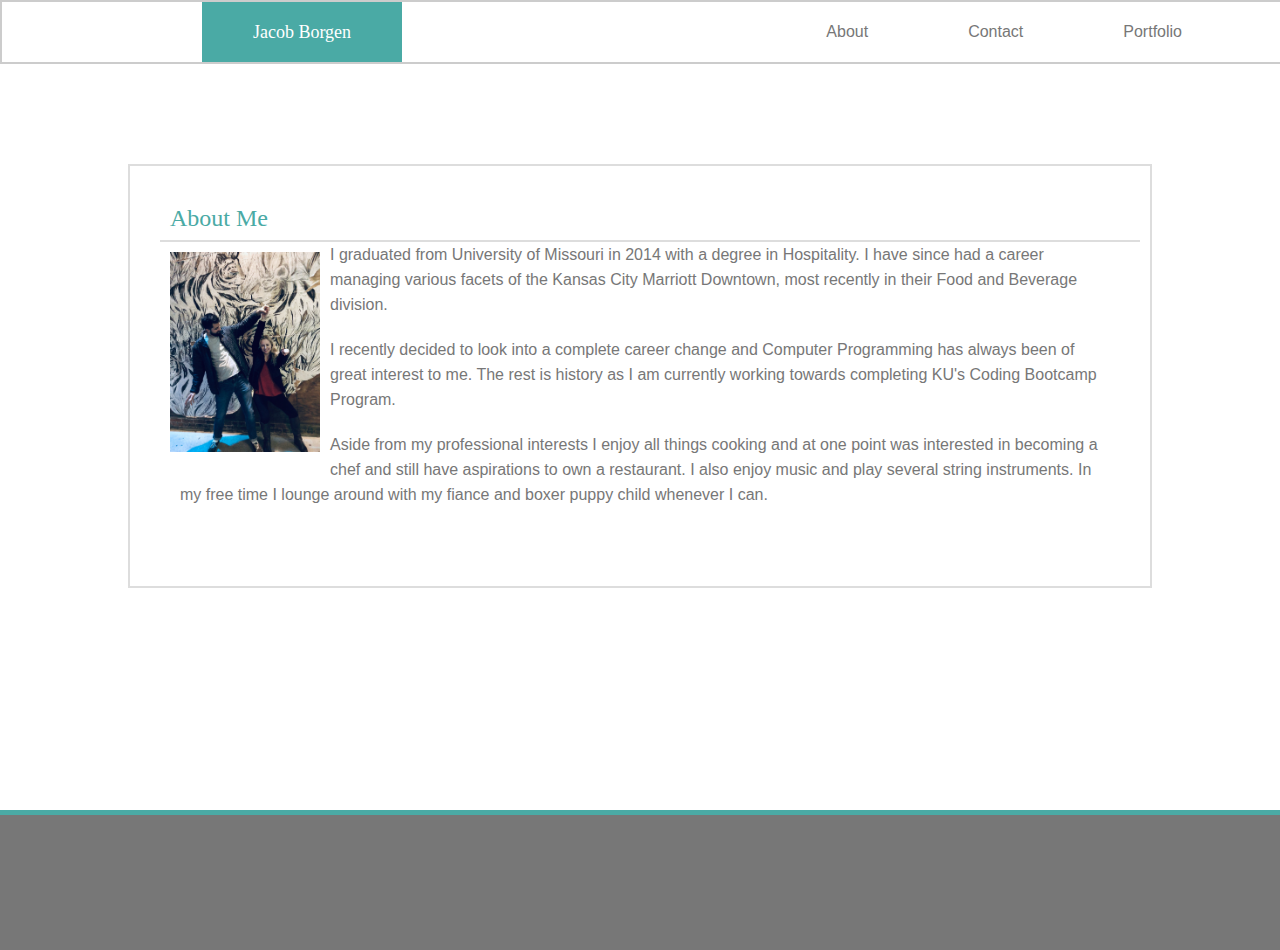
==== contact.html @ c9da493f "began contact.html" ====
<!DOCTYPE html>
<html>
<head>
  <link rel="stylesheet" type="text/css"  href="reset.css">
  <link rel="stylesheet" type="text/css"  href="assets/css/contactstyle.css">
  <title>About Me</title>
</head>
<body>
    <div class="header">
      <div class="inner-header">
        <div class="name-container">
          <h1>Jacob Borgen</h1>
        </div>
      </div>
      <ul class="navigation">
        <a><li>About</li></a>
        <a><li>Contact</li></a>
        <a><li>Portfolio</li></a>
      </ul>
    </div>
  <div class= "textbox">
    <h1>About Me</h1>
    <img src= "assets/images/About-me.jpg" alt= "about me">
    <p> I graduated from University of Missouri in 2014 with a degree
      in Hospitality. I have since had a career managing various facets 
      of the Kansas City Marriott Downtown, most recently in their Food
      and Beverage division.</p>

      <p> I recently decided to look into a complete career change and
        Computer Programming has always been of great interest to me.
        The rest is history as I am currently working towards completing 
        KU's Coding Bootcamp Program.</p>

        <p> Aside from my professional interests I enjoy all things cooking
          and at one point was interested in becoming a chef and still have 
          aspirations to own a restaurant. I also enjoy music and play several
          string instruments. In my free time I lounge around with my fiance and 
          boxer puppy child whenever I can.
        </p>
  </div>

  <div class= "footerpusher"></div>
  <div class= "footer"></div>  
</body>
</html>
---- assets/css/contactstyle.css ----
*{ 
    margin: 0;
    padding: 0;
    list-style: none;
    text-decoration: none;
}

.header{
    width: 100%;
    height: 60px;
    display: block;
    background-color: #ffffff;
    border: 2px solid #cccccc;
    margin-bottom: 100px;


}

.inner-header{
    float: left;
    width: 200px;
    height: 100%;
    display: block;
    margin: 0px auto;
    background-color: #4aaaa5;
    margin-left: 200px;
}

.name-container{
    height: 100%;
    width: 100%;
    display: table;
    text-align: center;
    margin: auto;
}

.name-container h1{
    color: white;
    font-size: 18px;
    display: table-cell;
    font-family: Georgia, 'Times New Roman', Times, serif;
    vertical-align: middle;
}

.navigation{
    float: right;
    height: 100%;
}

.navigation a{
    float: left;
    display: table;
    height: 100%;
    margin-right: 100px;
} 

.navigation a li{
    display: table-cell;
    vertical-align: center;
    height: 100%;
    color: #777777;
    font-family: Arial, Helvetica, sans-serif;
    vertical-align: middle;
}


.textbox{
    border: 2px solid #dddddd;
    margin: 0px auto;
    padding: 30px;
    width: 960px;
    background-color: #ffffff;
    height: 360px;
}

.textbox h1{
    border-bottom: 2px solid #dddddd;
    padding: 10px;
    margin: none;
    float: left;
    clear: right;
    width: 100%;
    color: #4aaaa5;
    font-size: 24px;
}

.textbox p{
    font-family: Arial, Helvetica, sans-serif;
    color: #777777;
    line-height: 25px;
    margin: 20px;
}

.textbox img{
    height: 200px;
    width: 150px;
    margin: 10px;
    float: left;
}

body{
    background-image: url("/Users/jborgen/Desktop/ripples/ripples.png");
}

.footerpusher {
    padding: 50px;
    margin-bottom: 100px;

}

.footer{
    background-color: #777777;
    width: 100%;
    height: 35px;
    display: block;
    border-top: 5px solid;
    border-color: #4aaaa5;
    border-bottom: #777777 100px solid;
    margin-top: auto;
    position: absolute;
    top: 90%;
}
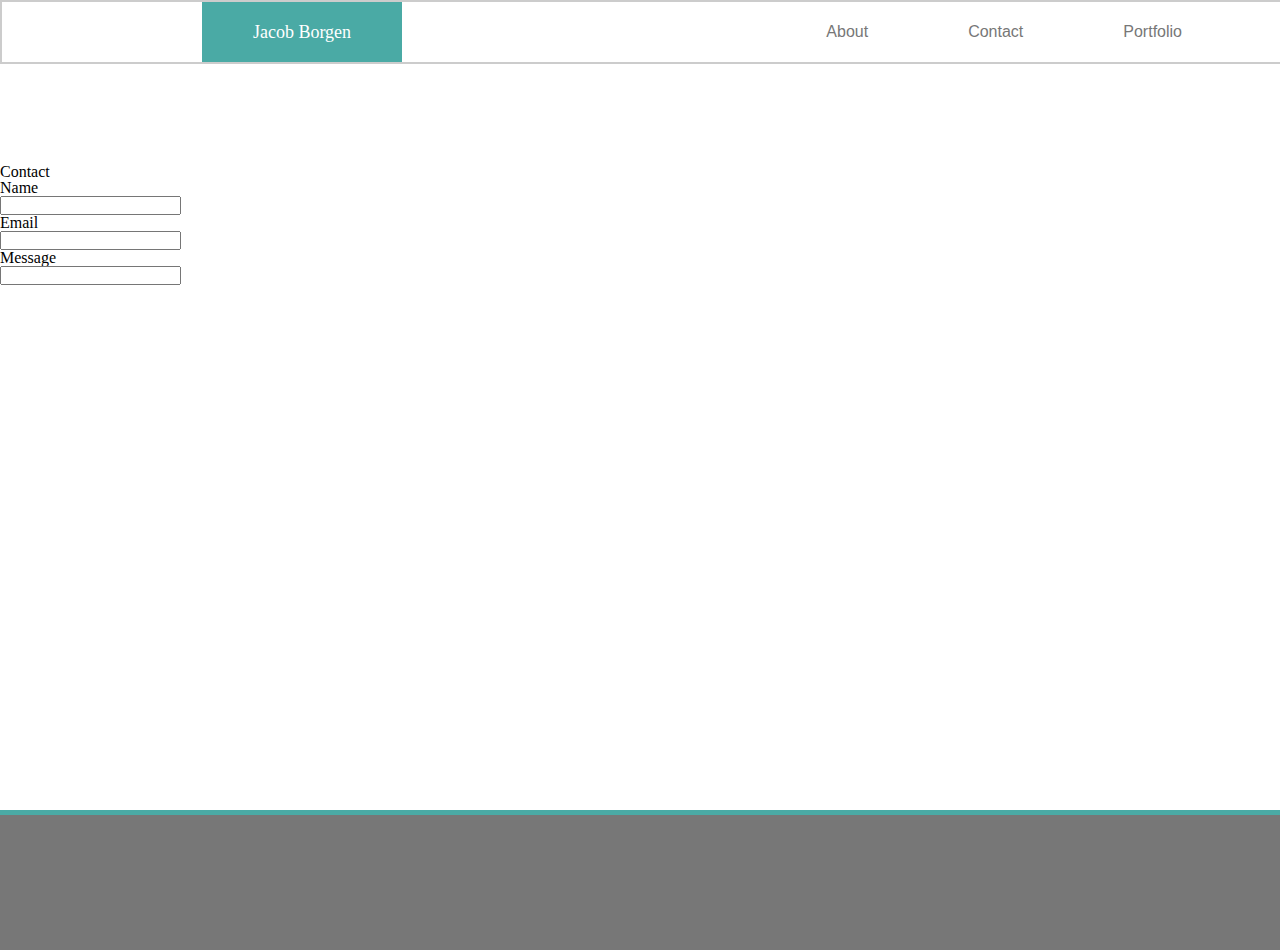
==== commit 56e2d146: "added text boxes" ====
--- a/contact.html
+++ b/contact.html
@@ -3,41 +3,43 @@
 <head>
   <link rel="stylesheet" type="text/css"  href="reset.css">
   <link rel="stylesheet" type="text/css"  href="assets/css/contactstyle.css">
-  <title>About Me</title>
+  <meta name="viewport" content="width=device-width, initial-scale=1.0">
+  <title>Contact</title>
 </head>
 <body>
+
     <div class="header">
       <div class="inner-header">
         <div class="name-container">
           <h1>Jacob Borgen</h1>
         </div>
       </div>
+  
       <ul class="navigation">
         <a><li>About</li></a>
         <a><li>Contact</li></a>
         <a><li>Portfolio</li></a>
       </ul>
     </div>
-  <div class= "textbox">
-    <h1>About Me</h1>
-    <img src= "assets/images/About-me.jpg" alt= "about me">
-    <p> I graduated from University of Missouri in 2014 with a degree
-      in Hospitality. I have since had a career managing various facets 
-      of the Kansas City Marriott Downtown, most recently in their Food
-      and Beverage division.</p>
 
-      <p> I recently decided to look into a complete career change and
-        Computer Programming has always been of great interest to me.
-        The rest is history as I am currently working towards completing 
-        KU's Coding Bootcamp Program.</p>
-
-        <p> Aside from my professional interests I enjoy all things cooking
-          and at one point was interested in becoming a chef and still have 
-          aspirations to own a restaurant. I also enjoy music and play several
-          string instruments. In my free time I lounge around with my fiance and 
-          boxer puppy child whenever I can.
-        </p>
+    <div class= "contactbox">
+      <div class= "contactheader">
+          <div class= "headertext">Contact</div>
+      </div>
+      <div class= namebox>
+        <label for="name">Name</label></div>
+       <div> <input type="text" palceholder="John Smith">
+       </div>
+      <div class= "emailbox">
+          <label for="name">Email</label></div>
+          <div> <input type="text" palceholder="something@gmail.com">
+          </div>
+     <div class= "messagebox">
+              <label for="name">Message</label></div>
+              <div> <input type="text" class="resizedtextbox"/>
+              </div>
   </div>
+  
 
   <div class= "footerpusher"></div>
   <div class= "footer"></div>  
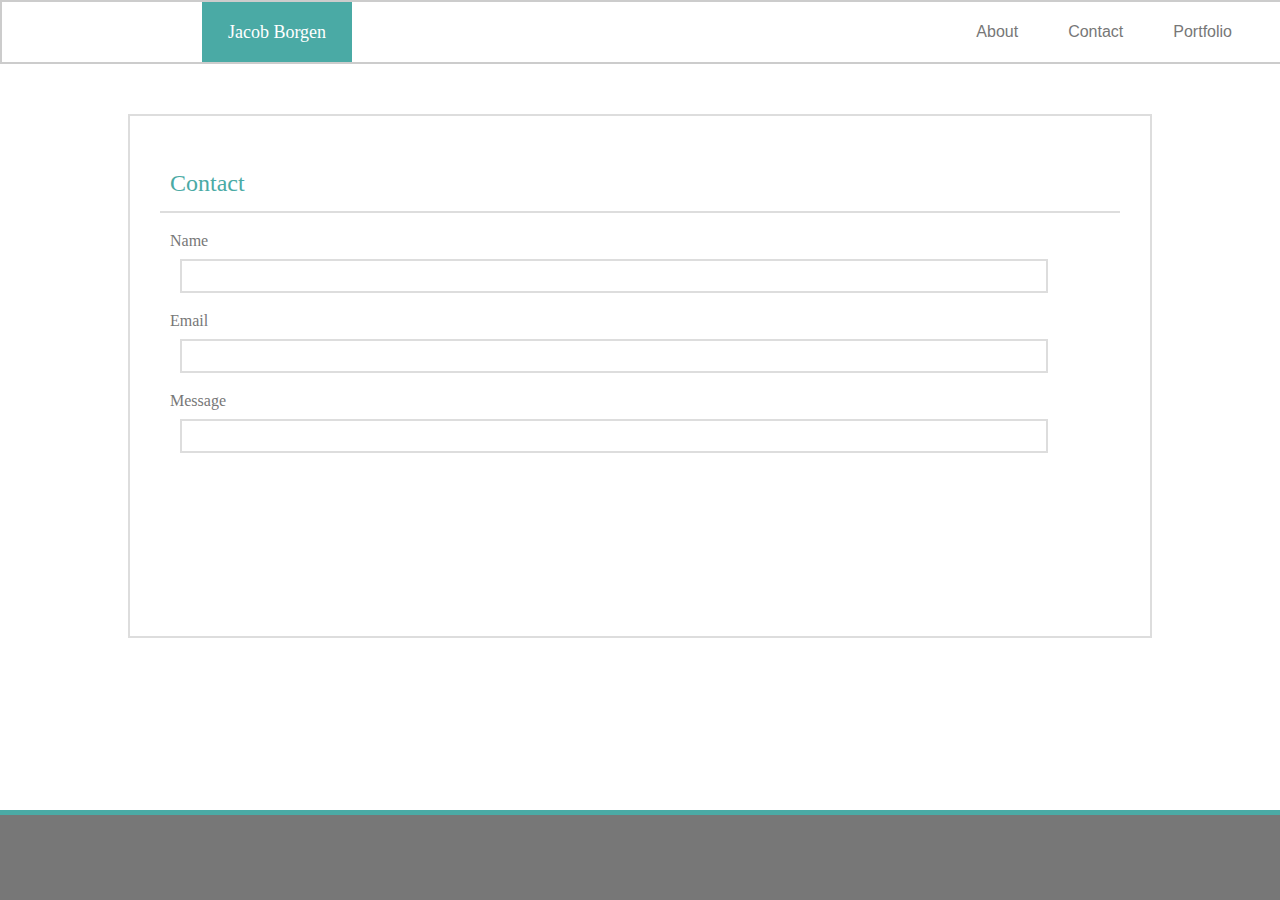
==== commit d789f949: "tinkering with divs on text box input" ====
--- a/contact.html
+++ b/contact.html
@@ -36,7 +36,7 @@
           </div>
      <div class= "messagebox">
               <label for="name">Message</label></div>
-              <div> <input type="text" class="resizedtextbox"/>
+              <div class="biggerbox"> <input type="text">
               </div>
   </div>
   
--- a/assets/css/contactstyle.css
+++ b/assets/css/contactstyle.css
@@ -11,19 +11,19 @@
     display: block;
     background-color: #ffffff;
     border: 2px solid #cccccc;
-    margin-bottom: 100px;
-
-
+    margin-bottom: 50px;
+    padding-left: 200px;
+    padding-right: 1000px;
 }
 
 .inner-header{
     float: left;
-    width: 200px;
+    width: 150px;
     height: 100%;
     display: block;
-    margin: 0px auto;
     background-color: #4aaaa5;
-    margin-left: 200px;
+    margin-left: 150px;
+    margin: auto;
 }
 
 .name-container{
@@ -45,13 +45,14 @@
 .navigation{
     float: right;
     height: 100%;
+    margin-right: 200px;
 }
 
 .navigation a{
     float: left;
     display: table;
     height: 100%;
-    margin-right: 100px;
+    margin-right: 50px;
 } 
 
 .navigation a li{
@@ -63,48 +64,76 @@
     vertical-align: middle;
 }
 
-
-.textbox{
-    border: 2px solid #dddddd;
-    margin: 0px auto;
-    padding: 30px;
-    width: 960px;
-    background-color: #ffffff;
-    height: 360px;
-}
-
-.textbox h1{
-    border-bottom: 2px solid #dddddd;
-    padding: 10px;
-    margin: none;
-    float: left;
-    clear: right;
-    width: 100%;
-    color: #4aaaa5;
-    font-size: 24px;
-}
-
-.textbox p{
-    font-family: Arial, Helvetica, sans-serif;
-    color: #777777;
-    line-height: 25px;
-    margin: 20px;
-}
-
-.textbox img{
-    height: 200px;
-    width: 150px;
-    margin: 10px;
-    float: left;
-}
-
 body{
     background-image: url("/Users/jborgen/Desktop/ripples/ripples.png");
 }
 
+.contactbox {
+    border: 2px #dddddd solid;
+    background-color: #ffffff;
+    width: 960px;
+    height: 460px;
+    margin: 0px auto;
+    padding: 30px;
+}
+
+.contactheader {
+    border-bottom: 2px solid #dddddd;
+    width: 940px;
+    height: 45px;
+    padding: 10px;
+}
+
+.headertext {
+    color: #4aaaa5;
+    margin-top: 15px;
+    float: left;
+    font-size: 24px;
+}
+
+.namebox {
+    width: 90%;
+    float: left;
+    margin: 10px;
+    margin-top: 20px;
+    font-family: Georgia, 'Times New Roman', Times, serif;
+    color: #777777;
+}
+
+input[type="text"] {
+    border: 2px #dddddd solid;
+    width: 90%;
+    height: 30px;
+    margin-left: 20px;
+}
+
+.biggerbox {
+    height: 300px;
+    padding-bottom: 150px;
+}
+
+.emailbox {
+    width: 90%;
+    float: left;
+    Margin: 10px;
+    margin-top: 20px;
+    font-family: Georgia, 'Times New Roman', Times, serif;
+    color: #777777;
+}
+
+.messagebox {
+    width: 90%;
+    float: left;
+    Margin: 10px;
+    margin-top: 20px;
+    font-family: Georgia, 'Times New Roman', Times, serif;
+    color: #777777;
+}
+
+
 .footerpusher {
     padding: 50px;
-    margin-bottom: 100px;
+    margin-bottom: 0px auto;
 
 }
 
@@ -115,7 +144,7 @@
     display: block;
     border-top: 5px solid;
     border-color: #4aaaa5;
-    border-bottom: #777777 100px solid;
+    border-bottom: #777777 50px solid;
     margin-top: auto;
     position: absolute;
     top: 90%;
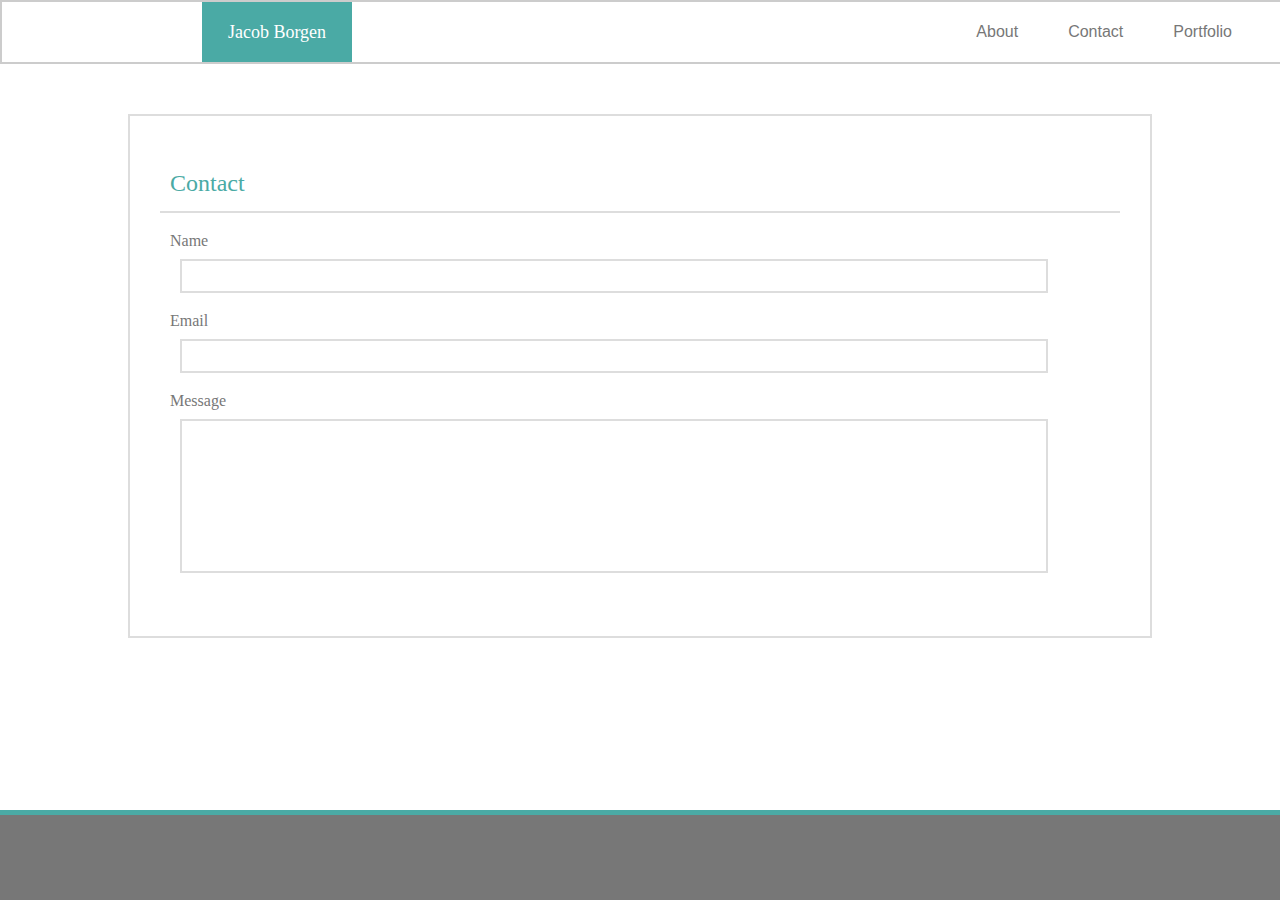
==== commit f776e435: "added id for message box size - adjusted to 150px" ====
--- a/contact.html
+++ b/contact.html
@@ -36,7 +36,7 @@
           </div>
      <div class= "messagebox">
               <label for="name">Message</label></div>
-              <div class="biggerbox"> <input type="text">
+              <input id= "biggerbox" type="text">
               </div>
   </div>
   
--- a/assets/css/contactstyle.css
+++ b/assets/css/contactstyle.css
@@ -109,7 +109,6 @@
 
 .biggerbox {
     height: 300px;
-    padding-bottom: 150px;
 }
 
 .emailbox {
@@ -130,6 +129,9 @@
     color: #777777;
 }
 
+#biggerbox {
+    height: 150px;
+}
 
 .footerpusher {
     padding: 50px;
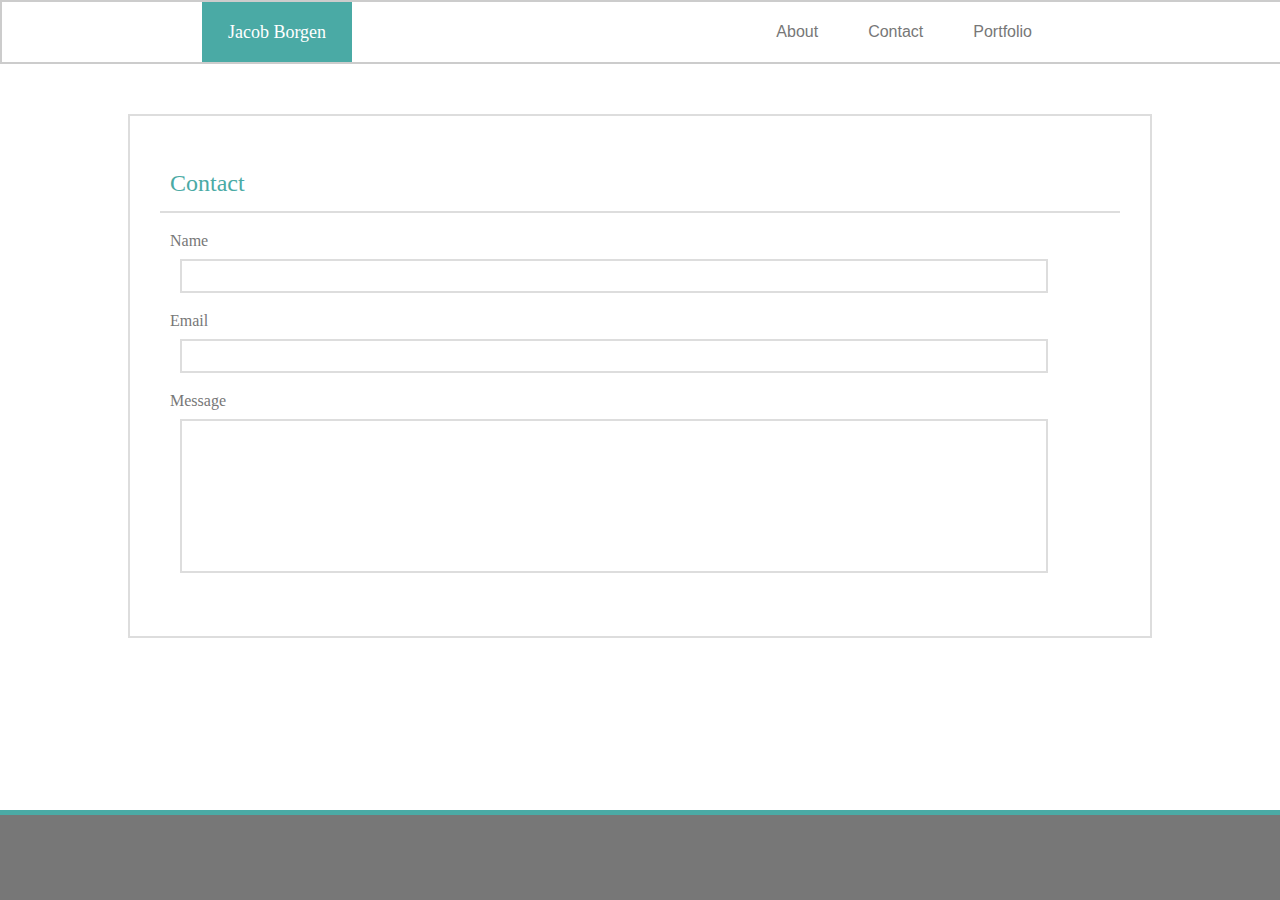
==== commit 2870bc77: "made headers consistent for project/added usable navigation" ====
--- a/contact.html
+++ b/contact.html
@@ -16,9 +16,9 @@
       </div>
   
       <ul class="navigation">
-        <a><li>About</li></a>
-        <a><li>Contact</li></a>
-        <a><li>Portfolio</li></a>
+        <a href="index.html"><li>About</li></a>
+        <a href="contact.html"><li>Contact</li></a>
+        <a href="portfolio.html"><li>Portfolio</li></a>
       </ul>
     </div>
 
--- a/assets/css/contactstyle.css
+++ b/assets/css/contactstyle.css
@@ -45,7 +45,7 @@
 .navigation{
     float: right;
     height: 100%;
-    margin-right: 200px;
+    margin-right: 400px;
 }
 
 .navigation a{
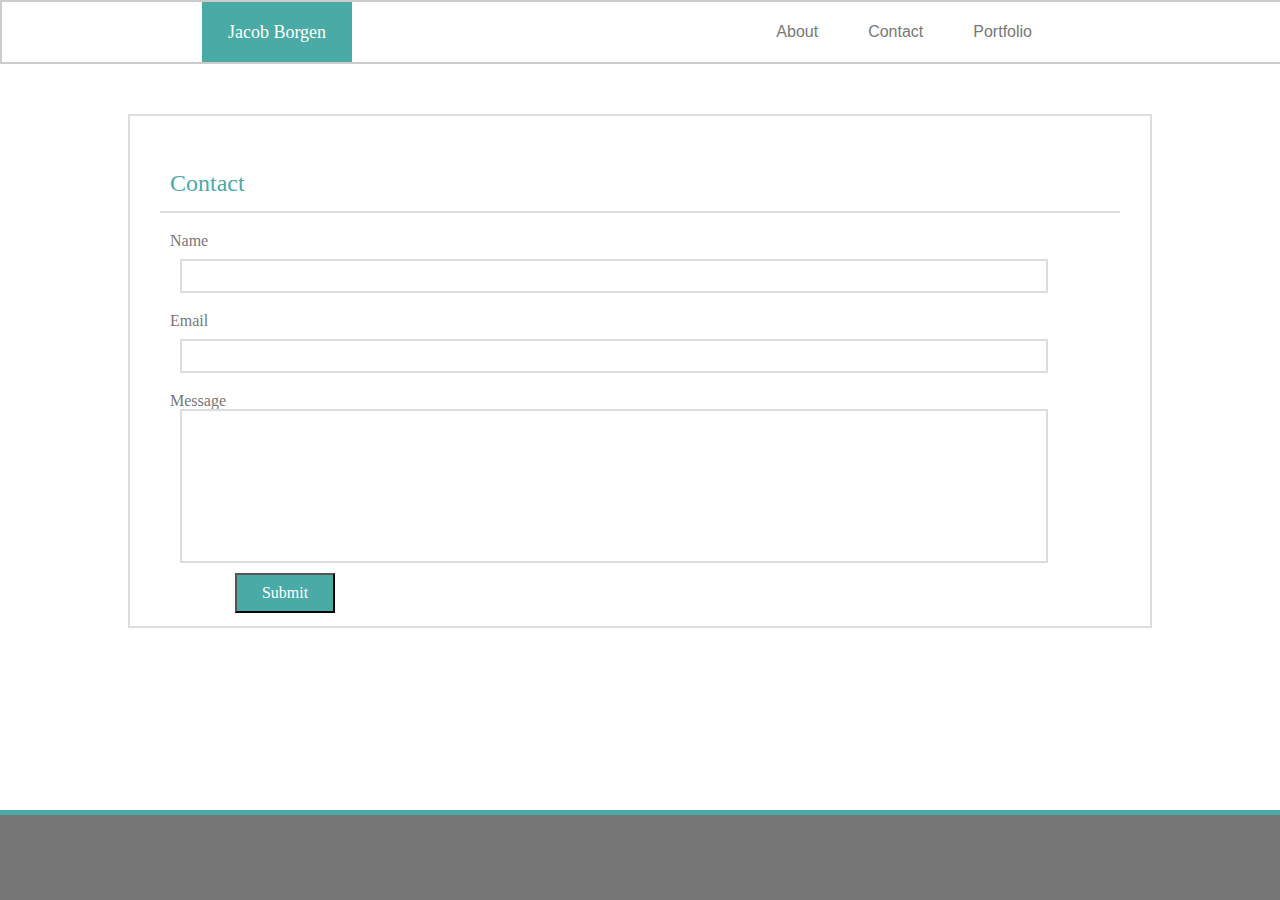
==== commit 9f5217e4: "added submit button to contact" ====
--- a/contact.html
+++ b/contact.html
@@ -37,7 +37,9 @@
      <div class= "messagebox">
               <label for="name">Message</label></div>
               <input id= "biggerbox" type="text">
-              </div>
+              <button type="submit">Submit</button>
+            </div>
+
   </div>
   
 
--- a/assets/css/contactstyle.css
+++ b/assets/css/contactstyle.css
@@ -72,9 +72,10 @@
     border: 2px #dddddd solid;
     background-color: #ffffff;
     width: 960px;
-    height: 460px;
+    height: 480px;
     margin: 0px auto;
     padding: 30px;
+    padding-bottom: 0px;
 }
 
 .contactheader {
@@ -125,12 +126,25 @@
     float: left;
     Margin: 10px;
     margin-top: 20px;
+    margin-bottom: 0px;
     font-family: Georgia, 'Times New Roman', Times, serif;
     color: #777777;
 }
 
 #biggerbox {
     height: 150px;
+}
+
+button[type="submit"] {
+    width: 100px;
+    height: 40px;
+    background-color: #4aaaa5;
+    color: #ffffff;
+    margin-left: 75px;
+    margin-top: 10px;
+    font-size: 16px;
+    font-family: Georgia, 'Times New Roman', Times, serif;
+
 }
 
 .footerpusher {
